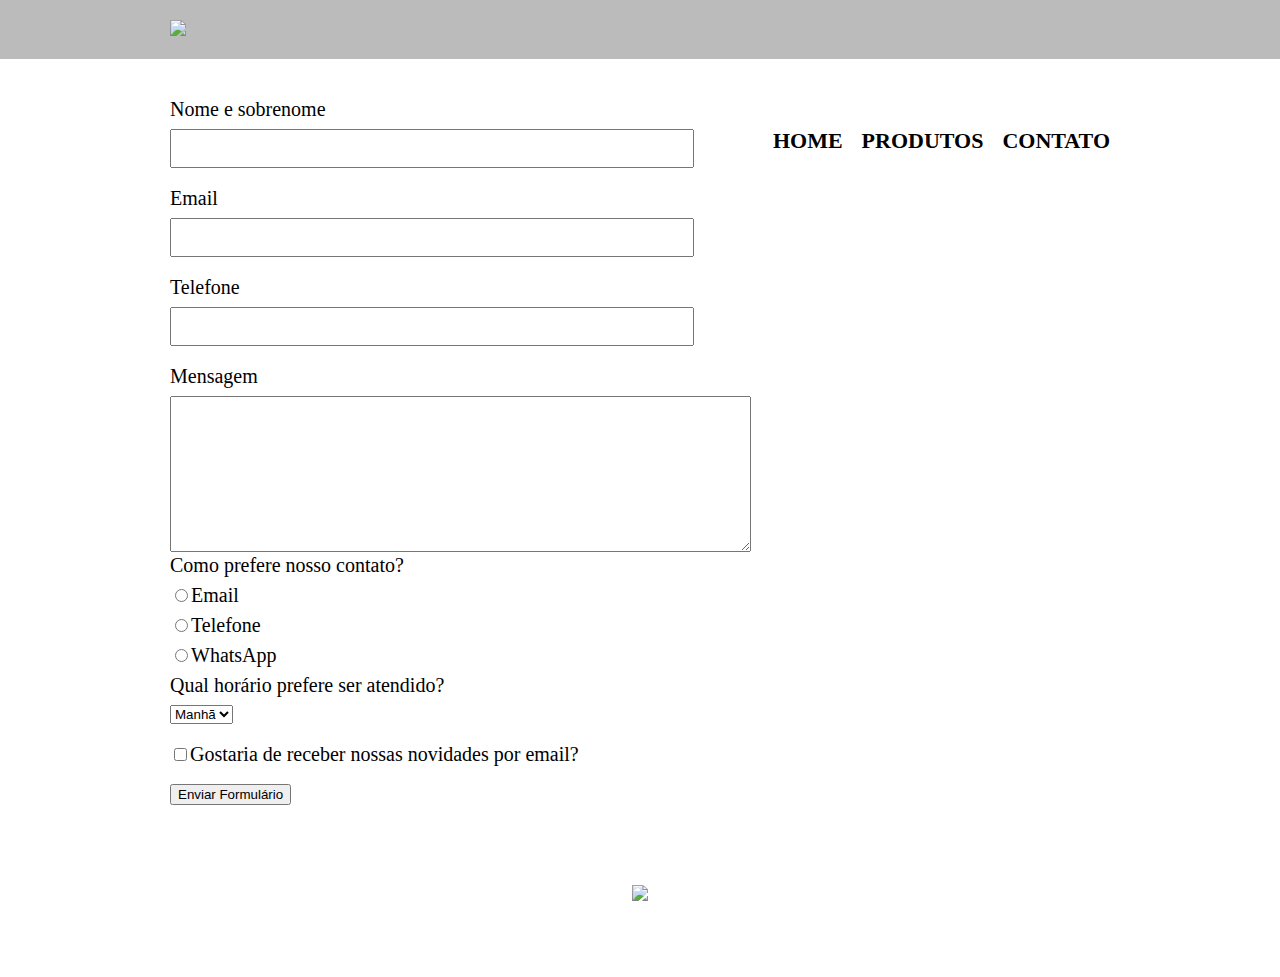
==== contato.html @ b366f40b "Alterando o 'input type' para facilitar a vida do usuário" ====
<!DOCTYPE html>
<html>
	<head>
		<meta chasrset="UTF-8">
		<title>Contato - Barbearia Alura</title>
		
		<link rel="stylesheet" href="reset.css">
		<link rel="stylesheet" href="style.css">
	</head>
	<body>
		<header>
			<div class="caixa">
				<h1><img src="logo.png"></h1>

				<nav>
					<ul>
						<li><a href="index.html">Home</a></li>
						<li><a href="produtos.html">Produtos</a></li>
						<li><a href="contato.html">Contato</a></li>
					</ul>
				</nav>
			</div>	
		</header>

		<main>
			<form>
				<label for="nomesobrenome">Nome e sobrenome</label>
				<input type="text" id="nomesobrenome" class="input-padrão">

				<label for="email">Email</label>
				<input type="email" id="email" class="input-padrão">

				<label for="telefone">Telefone</label>
				<input type="tel" id="telefone" class="input-padrão">

				<label for="mensagem">Mensagem</label>
				<textarea cols="70" rows="10" id="mensagem"></textarea>

			<div>
				<p>Como prefere nosso contato?</p>

				<label for="radio-email"> <input type="radio" name="contato" value="email" id="radio-email">Email</label>
				
				<label for="radio-telefone"> <input type="radio" name="contato" value="telefone" id="radio-telefone">Telefone</label>
				
				<label for="radio-whatsapp"> <input type="radio" name="contato" value="whatsapp" id="radio-whatsapp">WhatsApp</label>
				
			</div>

			<div>
				<p>Qual horário prefere ser atendido?</p>
				<select>
					<option>Manhã</option>
					<option>Tarde</option>
					<option>Noite</option>
				</select>
			</div>

			<label class="checkbox"><input type="checkbox">Gostaria de receber nossas novidades por email?</label>

				<input type="submit" value="Enviar Formulário">
			</form>
			
		</main>

		<footer>
			<img src="logo-branco.png">
			<p class="copyright">&copy; Copyright Barbearia Alura - 2021</p>
		</footer>
	</body>
</html>
---- style.css ----
header {
	background: #BBBBBB;
	padding: 20px 0;
}

.caixa {
	position: relative;
	width: 940px;
	margin:  0 auto;
}

nav {
	position: absolute;
	top: 110px;
	right: 0;
}

nav li {
	display:  inline;
	margin: 0 0 0 15px;
}

nav a {
	text-transform: uppercase;
	color: #000000;
	font-weight: bold;
	font-size: 22px;
	text-decoration: none;
}

nav a:hover {
	color:  #C78C19;
	text-decoration: underline;
}

.produtos {
	width: 940px;
	margin:  0 auto;
	padding: 50px 0;
}

.produtos li {
	display: inline-block;
	text-align: center;
	width: 30%;
	vertical-align: top;
	margin: 0 1.5%;
	padding: 30px 20px;
	box-sizing: border-box;
	border: 2px solid #000000;
	border-radius: 10px;
}

.produtos li:hover {
	border-color: #C78C19;	
}

.produtos li:active {
	border-color: #088C19;
}

.produtos li:hover h2 {
	font-size: 35px;
}

.produtos h2 {
	font-size: 30px;
	font-weight: bold;
}

.produto-descrição {
	font-size: 18px;
}

.produto-preço {
	font-size: 22px;
	font-weight: bold;
	margin: 10px 0 0;
}

footer {
	text-align: center;
	background: url("bg.jpg");
	padding: 40px 0;
}

.copyright {
	color: #FFFFFF;
	font-size: 13px;
	margin:  20px 0 0;
}

main {
	width: 940px;
	margin: 0 auto;
}

form {
	margin: 40px 0;
}

form label, form p {
	display: block;
	font-size: 20px;
	margin: 0 0 10px;
}

.input-padrão {
	display: block;
	margin: 0 0 20px;
	padding:  10px 25px;
	width: 50%;
}

.checkbox {
	margin: 20px 0;
}
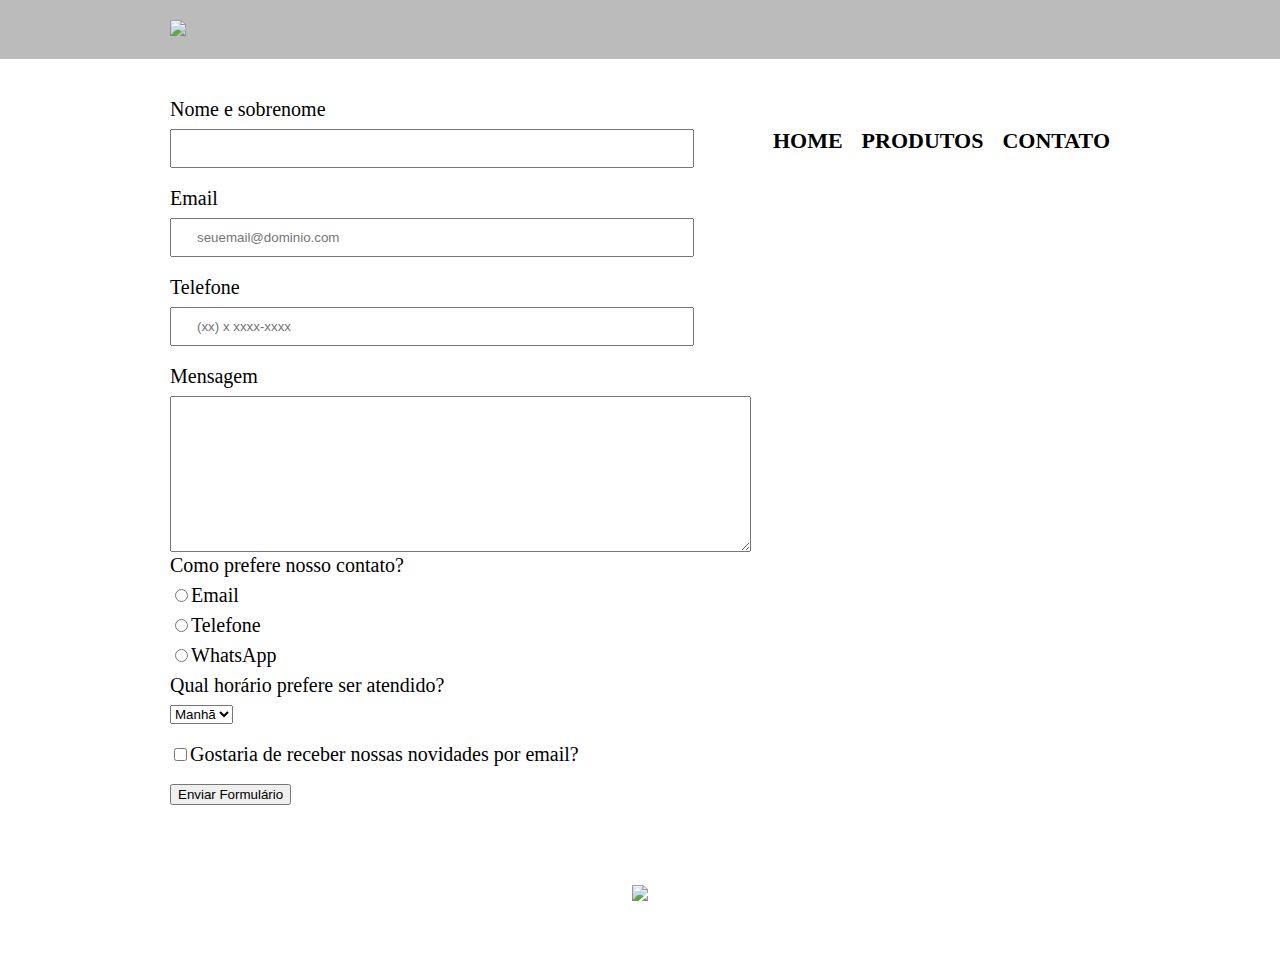
==== commit 70780f91: "Adicionando placeholder" ====
--- a/contato.html
+++ b/contato.html
@@ -25,16 +25,16 @@
 		<main>
 			<form>
 				<label for="nomesobrenome">Nome e sobrenome</label>
-				<input type="text" id="nomesobrenome" class="input-padrão">
+				<input type="text" id="nomesobrenome" class="input-padrão" required>
 
 				<label for="email">Email</label>
-				<input type="email" id="email" class="input-padrão">
+				<input type="email" id="email" class="input-padrão" required placeholder="seuemail@dominio.com">
 
 				<label for="telefone">Telefone</label>
-				<input type="tel" id="telefone" class="input-padrão">
+				<input type="tel" id="telefone" class="input-padrão" required placeholder="(xx) x xxxx-xxxx">
 
 				<label for="mensagem">Mensagem</label>
-				<textarea cols="70" rows="10" id="mensagem"></textarea>
+				<textarea cols="70" rows="10" id="mensagem" required></textarea>
 
 			<div>
 				<p>Como prefere nosso contato?</p>
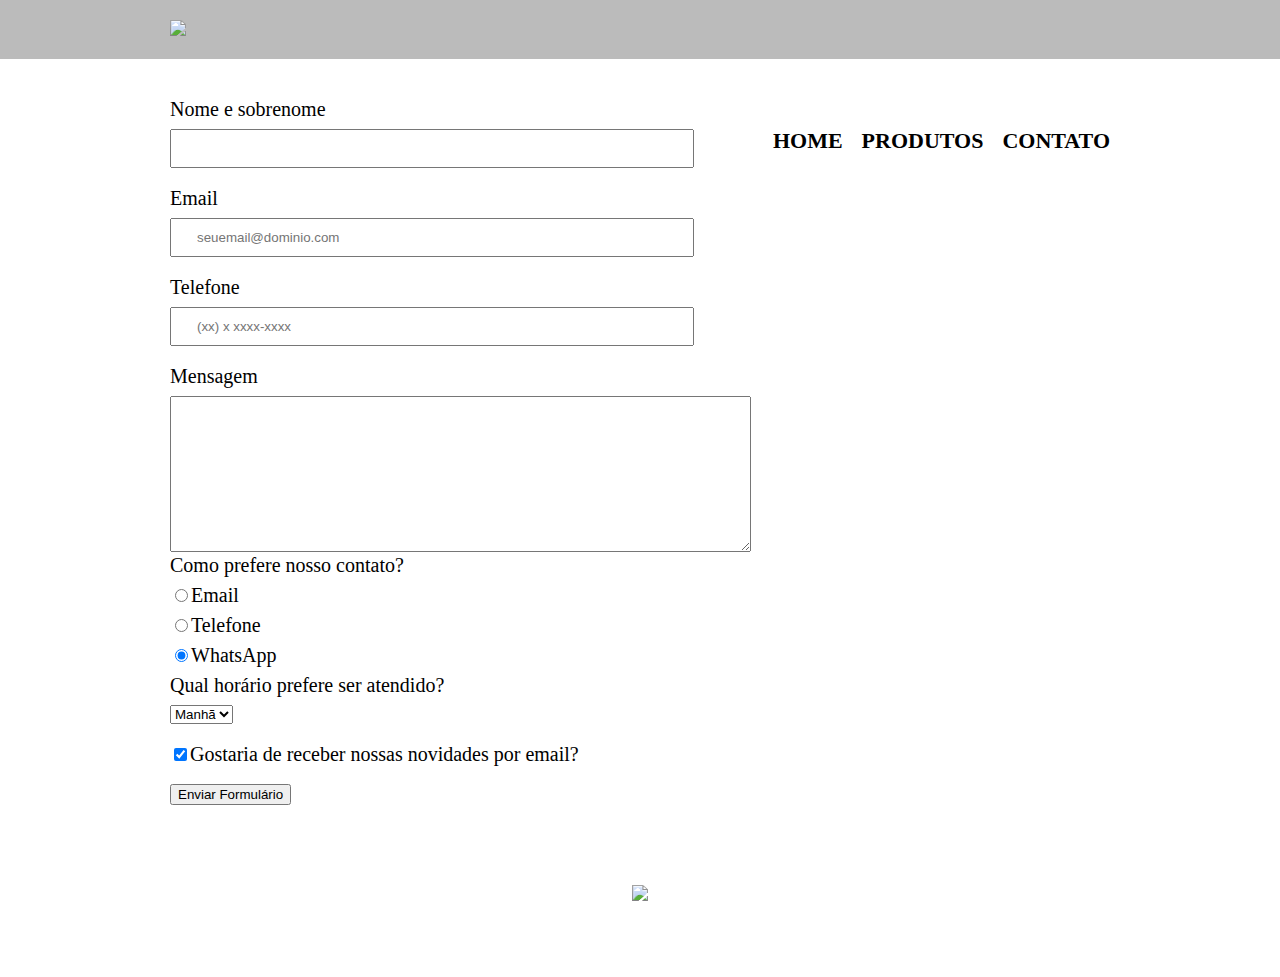
==== commit 891e7817: "Adicionando checked" ====
--- a/contato.html
+++ b/contato.html
@@ -43,7 +43,7 @@
 				
 				<label for="radio-telefone"> <input type="radio" name="contato" value="telefone" id="radio-telefone">Telefone</label>
 				
-				<label for="radio-whatsapp"> <input type="radio" name="contato" value="whatsapp" id="radio-whatsapp">WhatsApp</label>
+				<label for="radio-whatsapp"> <input type="radio" name="contato" value="whatsapp" id="radio-whatsapp" checked>WhatsApp</label>
 				
 			</div>
 
@@ -56,7 +56,7 @@
 				</select>
 			</div>
 
-			<label class="checkbox"><input type="checkbox">Gostaria de receber nossas novidades por email?</label>
+			<label class="checkbox"><input type="checkbox" checked>Gostaria de receber nossas novidades por email?</label>
 
 				<input type="submit" value="Enviar Formulário">
 			</form>
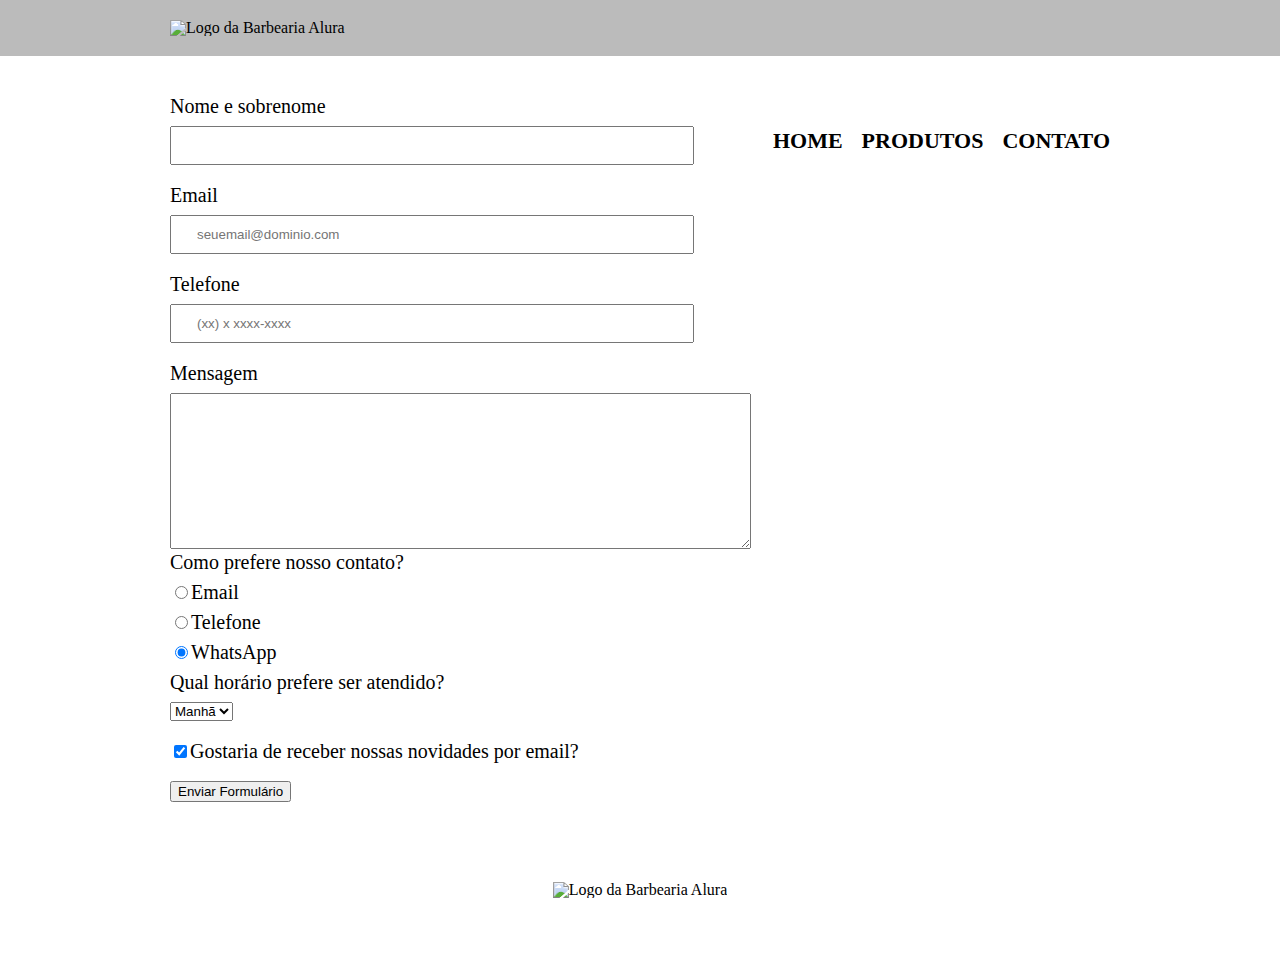
==== commit 6d1895c4: "Adicionando alt" ====
--- a/contato.html
+++ b/contato.html
@@ -10,7 +10,7 @@
 	<body>
 		<header>
 			<div class="caixa">
-				<h1><img src="logo.png"></h1>
+				<h1><img src="logo.png" alt="Logo da Barbearia Alura"></h1>
 
 				<nav>
 					<ul>
@@ -36,8 +36,8 @@
 				<label for="mensagem">Mensagem</label>
 				<textarea cols="70" rows="10" id="mensagem" required></textarea>
 
-			<div>
-				<p>Como prefere nosso contato?</p>
+			<fieldset>
+				<legend>Como prefere nosso contato?</legend>
 
 				<label for="radio-email"> <input type="radio" name="contato" value="email" id="radio-email">Email</label>
 				
@@ -45,16 +45,16 @@
 				
 				<label for="radio-whatsapp"> <input type="radio" name="contato" value="whatsapp" id="radio-whatsapp" checked>WhatsApp</label>
 				
-			</div>
+			</fieldset>
 
-			<div>
-				<p>Qual horário prefere ser atendido?</p>
+			<fieldset>
+				<legend>Qual horário prefere ser atendido?</legend>
 				<select>
 					<option>Manhã</option>
 					<option>Tarde</option>
 					<option>Noite</option>
 				</select>
-			</div>
+			</fieldset>
 
 			<label class="checkbox"><input type="checkbox" checked>Gostaria de receber nossas novidades por email?</label>
 
@@ -64,7 +64,7 @@
 		</main>
 
 		<footer>
-			<img src="logo-branco.png">
+			<img src="logo-branco.png" alt="Logo da Barbearia Alura">
 			<p class="copyright">&copy; Copyright Barbearia Alura - 2021</p>
 		</footer>
 	</body>
--- a/style.css
+++ b/style.css
@@ -99,7 +99,7 @@
 	margin: 40px 0;
 }
 
-form label, form p {
+form label, form legend {
 	display: block;
 	font-size: 20px;
 	margin: 0 0 10px;
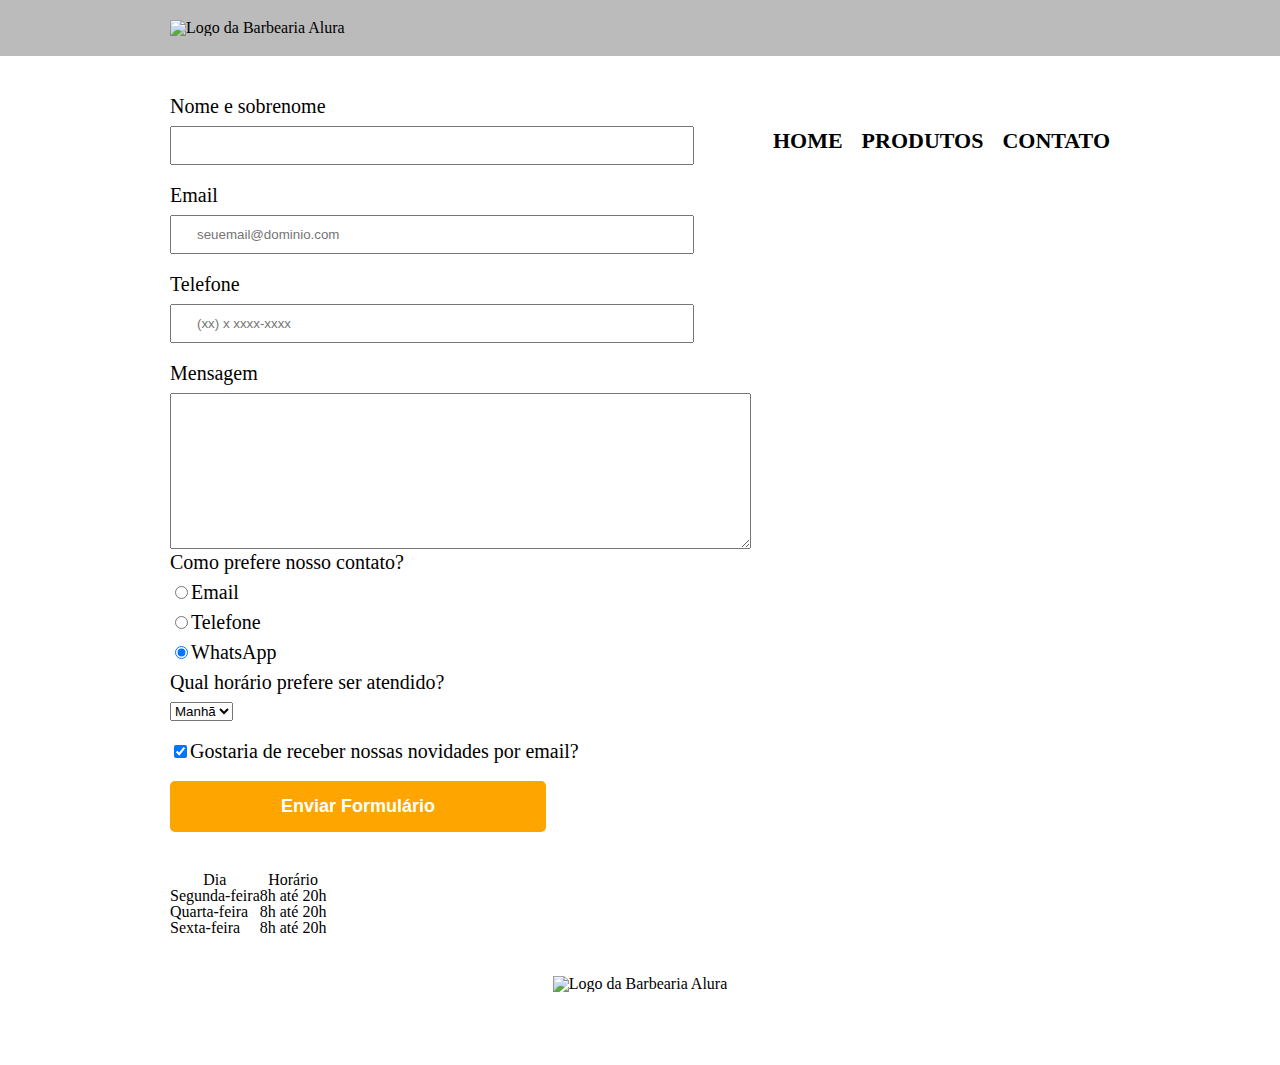
==== commit 7cdf5684: "Criando tabela com dias e horário de atendimento" ====
--- a/contato.html
+++ b/contato.html
@@ -58,8 +58,31 @@
 
 			<label class="checkbox"><input type="checkbox" checked>Gostaria de receber nossas novidades por email?</label>
 
-				<input type="submit" value="Enviar Formulário">
+				<input type="submit" value="Enviar Formulário" class="enviar">
 			</form>
+
+			<table>
+				<thead>
+					<tr>
+						<th>Dia</th>
+						<th>Horário</th>
+					</tr>
+				</thead>
+				<tbody>
+					<tr>
+						<td>Segunda-feira</td>
+						<td>8h até 20h</td>
+					</tr>
+					<tr>
+						<td>Quarta-feira</td>
+						<td>8h até 20h</td>
+					</tr>
+					<tr>	
+						<td>Sexta-feira</td>
+						<td>8h até 20h</td>
+					</tr>
+				</tbody>
+			</table>
 			
 		</main>
 
--- a/style.css
+++ b/style.css
@@ -114,4 +114,22 @@
 
 .checkbox {
 	margin: 20px 0;
+}
+
+.enviar {
+	width: 40%;
+	padding: 15px 0;
+	background: orange;
+	color: white;
+	font-weight: bold;
+	font-size: 18px;
+	border: none;
+	border-radius: 5px;
+	transition: 1s all;
+	cursor: pointer;
+}
+
+.enviar:hover {
+	background: blueviolet;
+	transform: scale(1.2);
 }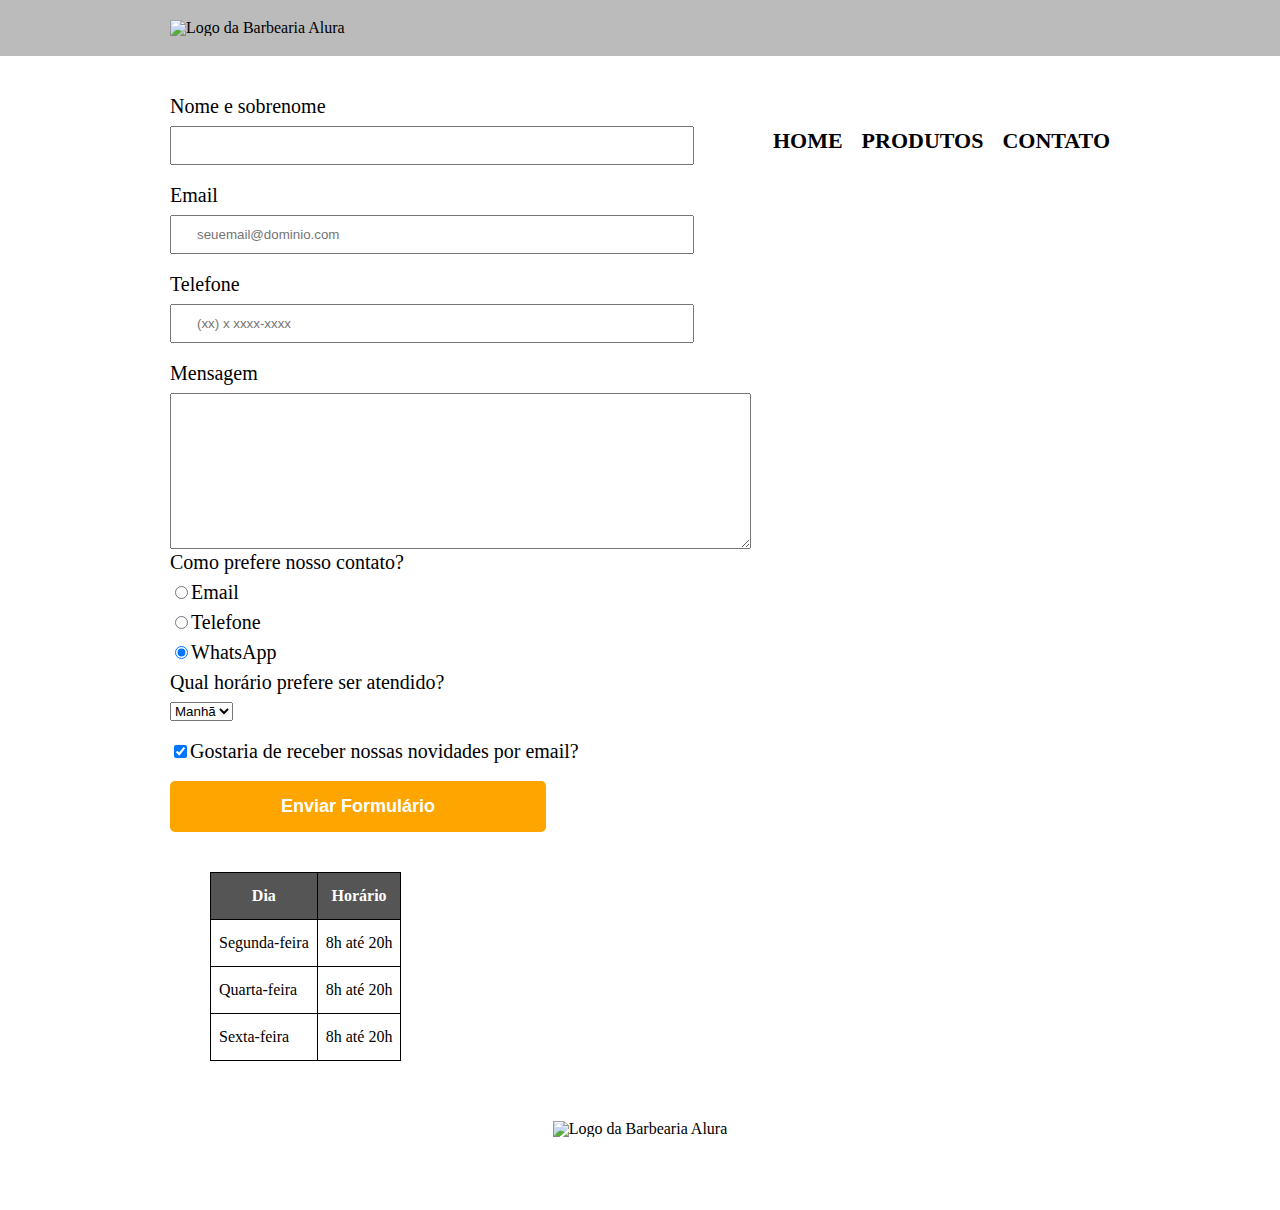
==== commit fe1b8444: "Criando tabela semantica para a página" ====
--- a/contato.html
+++ b/contato.html
@@ -74,7 +74,7 @@
 						<td>8h até 20h</td>
 					</tr>
 					<tr>
-						<td>Quarta-feira</td>
+						<td >Quarta-feira</td>
 						<td>8h até 20h</td>
 					</tr>
 					<tr>	
--- a/style.css
+++ b/style.css
@@ -132,4 +132,19 @@
 .enviar:hover {
 	background: blueviolet;
 	transform: scale(1.2);
+}
+
+table {
+	margin: 20px 40px;
+}
+
+thead {
+	background: #555555;
+	color: white;
+	font-weight: bold;
+}
+
+td, th {
+	border: 1px solid #000000;
+	padding:  15px 8px;
 }